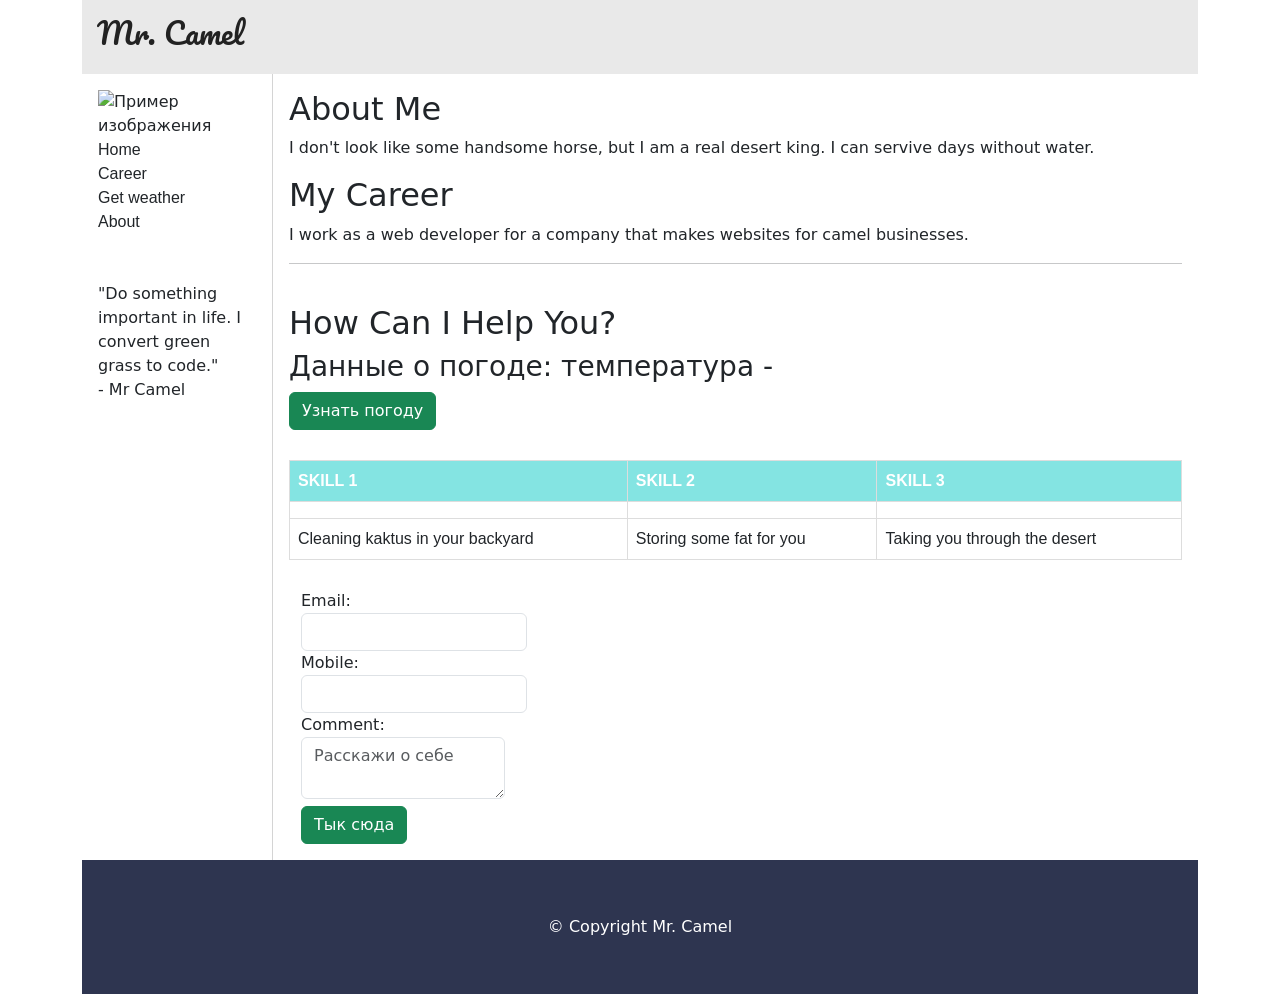
==== HttpListenerExample/public/index.html @ cb5129d9 "Добавлен шаблон работы с web сервером" ====
<!DOCTYPE html>
<html lang="en">

<head>
    <meta charset="UTF-8">
    <meta http-equiv="X-UA-Compatible" content="IE=edge">
    <meta name="viewport" content="width=device-width, initial-scale=1.0">
    <title>Пример заголовка сайта</title>
    <link rel="stylesheet" href="https://cdn.jsdelivr.net/npm/bootstrap@5.2.0/dist/css/bootstrap.min.css" integrity="sha384-gH2yIJqKdNHPEq0n4Mqa/HGKIhSkIHeL5AyhkYV8i59U5AR6csBvApHHNl/vI1Bx" crossorigin="anonymous">
    <link rel="stylesheet" type="text/css" href="common.css"/>
    <script src="https://cdn.jsdelivr.net/npm/bootstrap@5.2.0/dist/js/bootstrap.min.js" integrity="sha384-ODmDIVzN+pFdexxHEHFBQH3/9/vQ9uori45z4JjnFsRydbmQbmL5t1tQ0culUzyK" crossorigin="anonymous"></script>
</head>

<body>
<div class="container">
    <header class="header">
        <h1>Mr. Camel</h1>
        <div class="social">
            <a href="#"><i class="fab fa-facebook"></i></a>
            <a href="#"><i class="fab fa-instagram"></i></a>
            <a href="#"><i class="fab fa-twitter"></i></a>
        </div>
    </header>
    <aside class="left">
        <img src="/pageExample.jpeg" width="160px"  alt="Пример изображения"/>
        <ul>
            <li>Home</li>
            <li>Career</li>
            <li>Get weather</li>
            <li>About</li>
        </ul>
        <br><br>
        <p>"Do something important in life. I convert green grass to code."<br>- Mr Camel</p>
    </aside>
    <main class="content">
        <h2>About Me</h2>
        <p>I don't look like some handsome horse, but I am a real desert king. I can servive days without water.</p>
        <h2>My Career</h2>
        <p>I work as a web developer for a company that makes websites for camel businesses.</p>
        <hr><br>
        <h2>How Can I Help You?</h2>
        <h3 id="temp"> Данные о погоде: температура - </h3>
        <input type="button" id="getTemp" class="btn btn-success" value="Узнать погоду" /><br>
        <table>
            <tr>
                <th>SKILL 1</th>
                <th>SKILL 2</th>
                <th>SKILL 3</th>
            </tr>
            <tr>
                <td><i class="fas fa-broom"></i></td>
                <td><i class="fas fa-archive"></i></td>
                <td><i class="fas fa-trailer"></i></td>
            </tr>
            <tr>
                <td>Cleaning kaktus in your backyard</td>
                <td>Storing some fat for you</td>
                <td>Taking you through the desert</td>
            </tr>
            <tr>
        </table>
        <div class="container">
        <form id="userForm">
            <label>Email:  <input type="text" id="email" name="email" class="form-control"></label><br>
            <label>Mobile: <input type="text" id="mobile" name="mobile" class="form-control"></label><br>
            <label>Comment:<textarea id="description" class="form-control" name="comments" placeholder="Расскажи о себе"></textarea></label><br>
            <input type="button" id="sendForm" class="btn btn-success" value="Тык сюда" /><br>
        </form>
            <div id="resultMessage"></div>
        </div>
    </main>
    <footer class="footer">&copy; Copyright Mr. Camel</footer>
</div>
<script src="https://ajax.googleapis.com/ajax/libs/jquery/3.6.1/jquery.min.js"></script>
<script>
    var resultMessage = $("#resultMessage");
    var sendForm = $("#sendForm");
    var userForm = $("#userForm");
    sendForm.click(function () {
        
        var email = $("#email").val().trim();
        var mobile = $("#mobile").val().trim();
        var description = $("#description").val().trim();
        
        if(email === "" || mobile === "" || description === ""){

            resultMessage.text("Не введены валидные данные");
            return;
        }
        resultMessage.text("");
        $.ajax({
            url: '/user', 
            type: 'POST', 
            data: JSON.stringify({ 'email': email, 'mobile': mobile, 'description': description}),
            contentType: 'application/json',
            beforeSend: function (){
                sendForm.prop('disabled',true);
               } , 
            success: function (data) {

                resultMessage.text("Данные о пользователе сохранены. Его идентификатор: " + data);
                userForm.trigger("reset");
                
                sendForm.prop('disabled',false);
            }
        });
    });
</script>
<script>
    $("#getTemp").click(function (){
        $.ajax({
            url: '/weather', 
            type: 'GET',
            contentType: 'application/json',
            success: function (data) {
                if(data != null){
                    $("#temp").text("Данные о погоде: температура - " +(data['main']['temp'] - 273.15).toFixed(2)).append(" градусов по цельсию")
                }
                else{
                    $("#temp").text("Данные о погоде: Данные не найдены")
                }
            }
        })
    });
</script>
</body>
</html>
---- HttpListenerExample/public/common.css ----
@import url('https://fonts.googleapis.com/css2?family=Pacifico&display=swap');

body {
    margin: 0;
    box-sizing: border-box;
}

.container {
    line-height: 150%;
}

.header {
    display: flex;
    justify-content: space-between;
    align-items: center;
    padding: 15px;
    background-color: #e9e9e9;
}

.header h1 {
    color: #222222;
    font-size: 30px;
    font-family: 'Pacifico', cursive;
}

.header .social a {
    padding: 0 5px;
    color: #222222;
}

.left {
    float: left;
    width: 180px;
    margin: 0;
    padding: 1em;
}

.content {
    margin-left: 190px;
    border-left: 1px solid #d4d4d4;
    padding: 1em;
    overflow: hidden;
}

ul {
    list-style-type: none;
    margin: 0;
    padding: 0;
    font-family: sans-serif;
}

li a {
    display: block;
    color: #000;
    padding: 8px 16px;
    text-decoration: none;
}

table {
    font-family: arial, sans-serif;
    border-collapse: collapse;
    width: 100%;
    margin: 30px 0;
}

td,
th {
    border: 1px solid #dddddd;
    padding: 8px;
}

tr:nth-child(1) {
    background-color: #84e4e2;
    color: white;
}

tr td i.fas {
    display: block;
    font-size: 35px;
    text-align: center;
}

.footer {
    padding: 55px 20px;
    background-color: #2e3550;
    color: white;
    text-align: center;
}
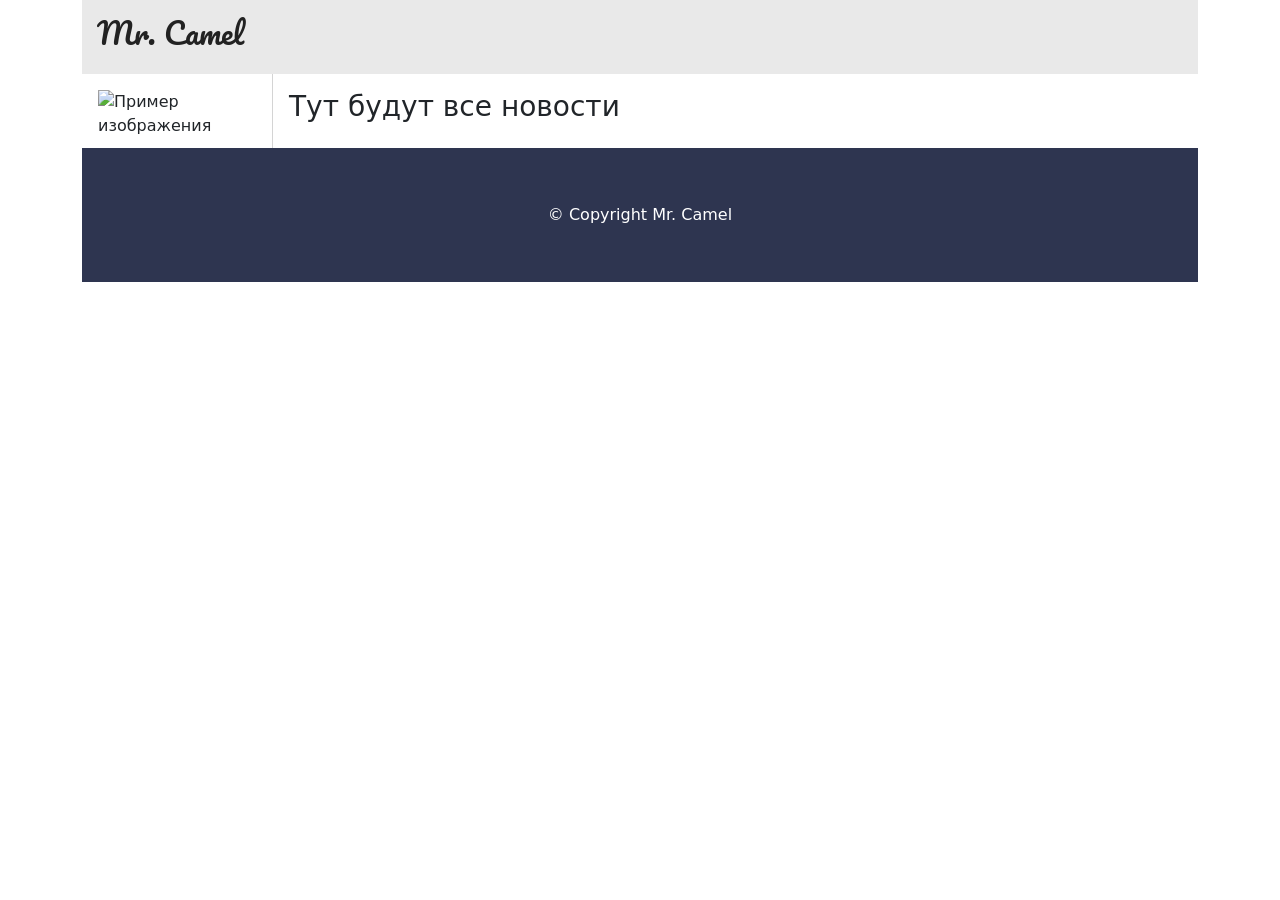
==== commit 1b444329: "Добавлено кеширование и сохранение сессии" ====
--- a/HttpListenerExample/public/index.html
+++ b/HttpListenerExample/public/index.html
@@ -23,105 +23,15 @@
     </header>
     <aside class="left">
         <img src="/pageExample.jpeg" width="160px"  alt="Пример изображения"/>
-        <ul>
-            <li>Home</li>
-            <li>Career</li>
-            <li>Get weather</li>
-            <li>About</li>
-        </ul>
         <br><br>
-        <p>"Do something important in life. I convert green grass to code."<br>- Mr Camel</p>
     </aside>
     <main class="content">
-        <h2>About Me</h2>
-        <p>I don't look like some handsome horse, but I am a real desert king. I can servive days without water.</p>
-        <h2>My Career</h2>
-        <p>I work as a web developer for a company that makes websites for camel businesses.</p>
-        <hr><br>
-        <h2>How Can I Help You?</h2>
-        <h3 id="temp"> Данные о погоде: температура - </h3>
-        <input type="button" id="getTemp" class="btn btn-success" value="Узнать погоду" /><br>
-        <table>
-            <tr>
-                <th>SKILL 1</th>
-                <th>SKILL 2</th>
-                <th>SKILL 3</th>
-            </tr>
-            <tr>
-                <td><i class="fas fa-broom"></i></td>
-                <td><i class="fas fa-archive"></i></td>
-                <td><i class="fas fa-trailer"></i></td>
-            </tr>
-            <tr>
-                <td>Cleaning kaktus in your backyard</td>
-                <td>Storing some fat for you</td>
-                <td>Taking you through the desert</td>
-            </tr>
-            <tr>
-        </table>
+        <h3 id="topContent"> Тут будут все новости</h3>
         <div class="container">
-        <form id="userForm">
-            <label>Email:  <input type="text" id="email" name="email" class="form-control"></label><br>
-            <label>Mobile: <input type="text" id="mobile" name="mobile" class="form-control"></label><br>
-            <label>Comment:<textarea id="description" class="form-control" name="comments" placeholder="Расскажи о себе"></textarea></label><br>
-            <input type="button" id="sendForm" class="btn btn-success" value="Тык сюда" /><br>
-        </form>
-            <div id="resultMessage"></div>
+
         </div>
     </main>
     <footer class="footer">&copy; Copyright Mr. Camel</footer>
 </div>
-<script src="https://ajax.googleapis.com/ajax/libs/jquery/3.6.1/jquery.min.js"></script>
-<script>
-    var resultMessage = $("#resultMessage");
-    var sendForm = $("#sendForm");
-    var userForm = $("#userForm");
-    sendForm.click(function () {
-        
-        var email = $("#email").val().trim();
-        var mobile = $("#mobile").val().trim();
-        var description = $("#description").val().trim();
-        
-        if(email === "" || mobile === "" || description === ""){
-
-            resultMessage.text("Не введены валидные данные");
-            return;
-        }
-        resultMessage.text("");
-        $.ajax({
-            url: '/user', 
-            type: 'POST', 
-            data: JSON.stringify({ 'email': email, 'mobile': mobile, 'description': description}),
-            contentType: 'application/json',
-            beforeSend: function (){
-                sendForm.prop('disabled',true);
-               } , 
-            success: function (data) {
-
-                resultMessage.text("Данные о пользователе сохранены. Его идентификатор: " + data);
-                userForm.trigger("reset");
-                
-                sendForm.prop('disabled',false);
-            }
-        });
-    });
-</script>
-<script>
-    $("#getTemp").click(function (){
-        $.ajax({
-            url: '/weather', 
-            type: 'GET',
-            contentType: 'application/json',
-            success: function (data) {
-                if(data != null){
-                    $("#temp").text("Данные о погоде: температура - " +(data['main']['temp'] - 273.15).toFixed(2)).append(" градусов по цельсию")
-                }
-                else{
-                    $("#temp").text("Данные о погоде: Данные не найдены")
-                }
-            }
-        })
-    });
-</script>
 </body>
 </html>
--- a/HttpListenerExample/public/common.css
+++ b/HttpListenerExample/public/common.css
@@ -1,4 +1,4 @@
-@import url('https://fonts.googleapis.com/css2?family=Pacifico&display=swap');
+﻿@import url('https://fonts.googleapis.com/css2?family=Pacifico&display=swap');
 
 body {
     margin: 0;
@@ -7,6 +7,19 @@
 
 .container {
     line-height: 150%;
+}
+.invalid {
+    color: brown;
+}
+
+.valid {
+    color: lightgreen;
+}
+
+.valid:before {
+    position: relative;
+    left: -35px;
+    content: "✔";
 }
 
 .header {
